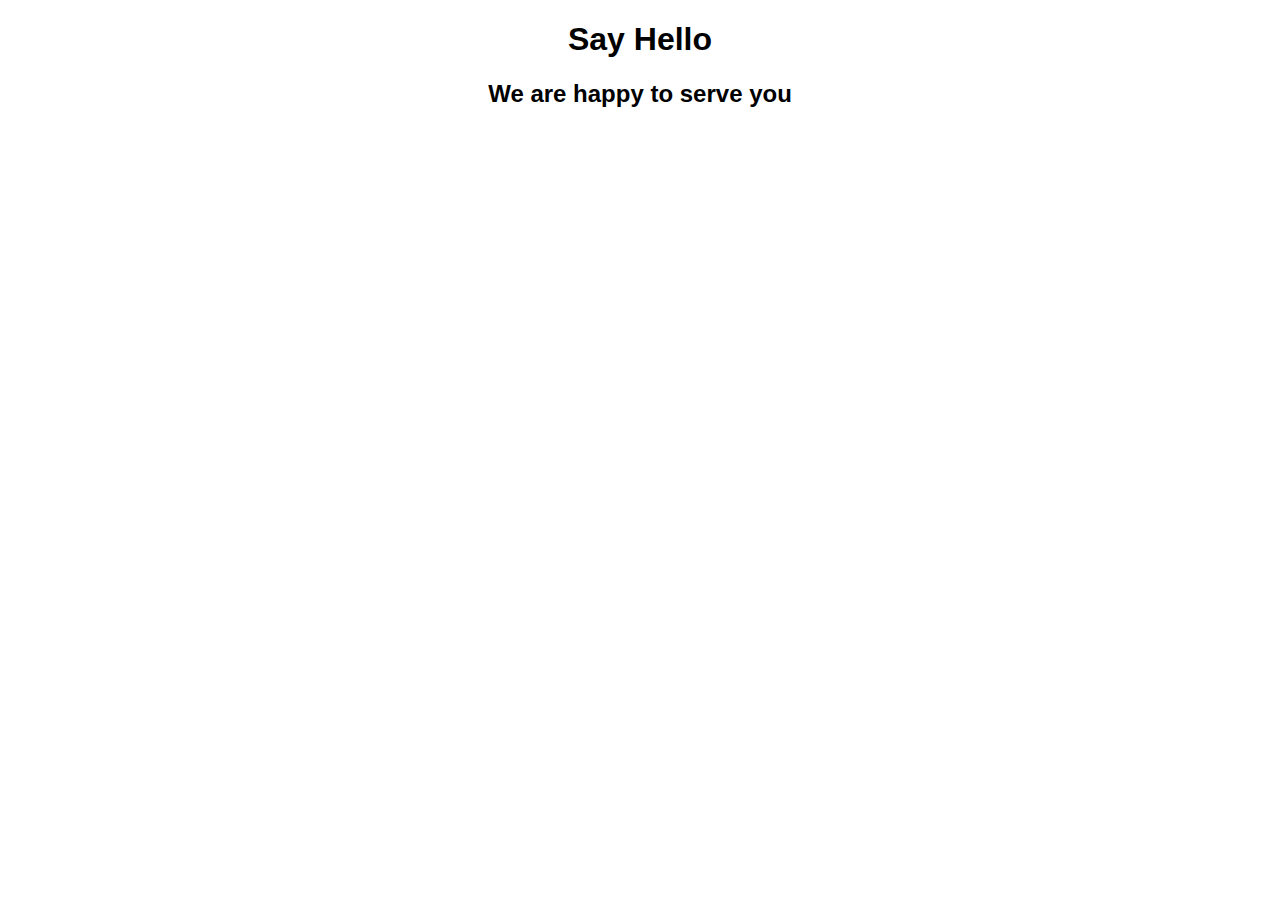
==== ContactUsForm/contactus.html @ d974addd "added h1 and h2 tag" ====
<!DOCTYPE html>
<html lang="en">
<head>
    <meta charset="UTF-8">
    <meta http-equiv="X-UA-Compatible" content="IE=edge">
    <meta name="viewport" content="width=device-width, initial-scale=1.0">
    <title>contactus</title>
    <link rel="stylesheet" type= "text/css" href="contactus.css">
</head>
<body>
    <div class="contact-title">
        <h1>Say Hello</h1>
        <h2>We are happy to serve you</h2>

    </div>
</body>
</html>
---- ContactUsForm/contactus.css ----
body {
    margin: 0;
    padding: 0;
    text-align: center;
    background: linear-gradient(rgba(0, 0, 150, 0.5)rgba(73, 73, 126, 0.5)),url(ContactUsForm\images\Cafe.jpg);
    background-size: cover;
    background-position: center;
    font-family: sans-serif;
}
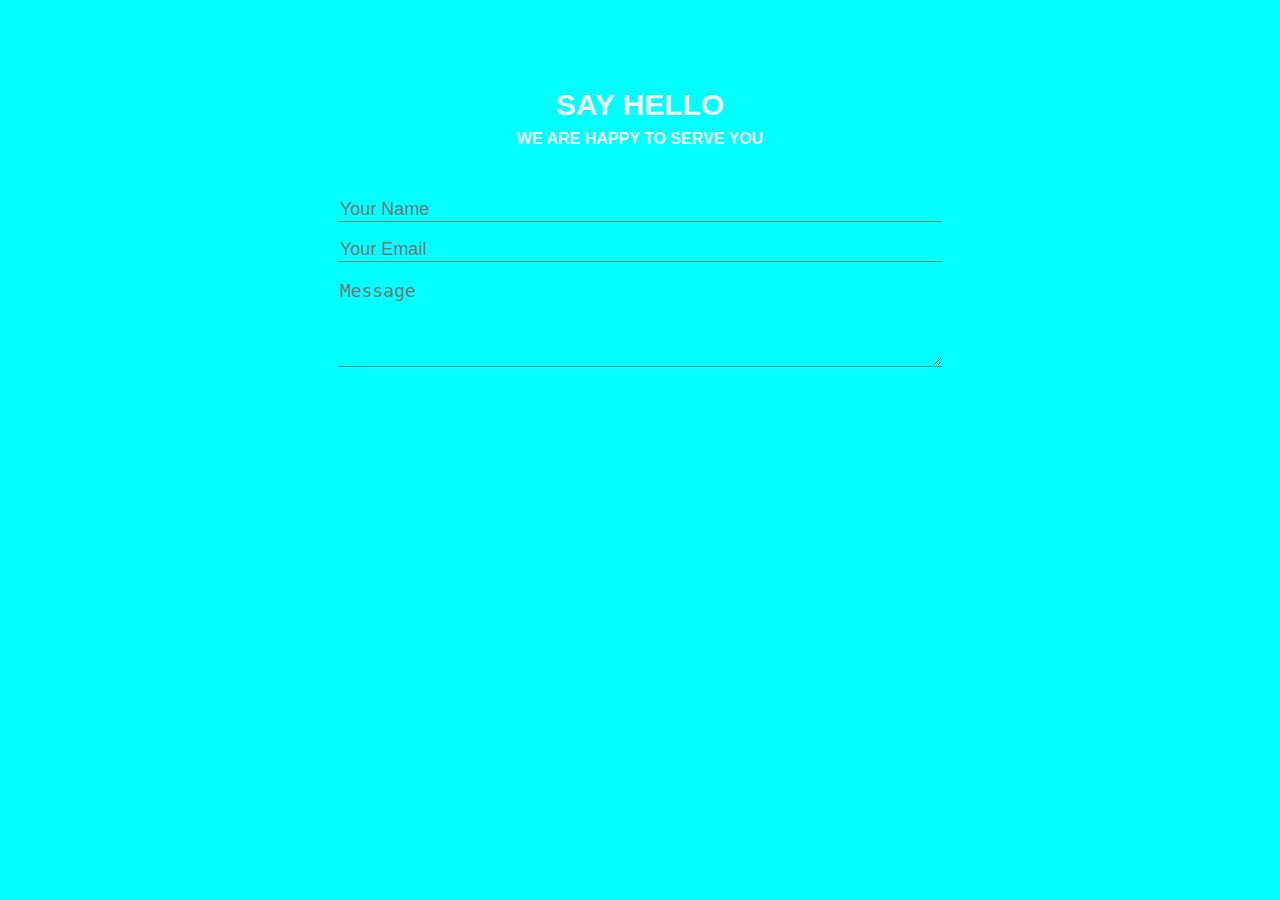
==== commit eb1ac4d0: "html" ====
--- a/ContactUsForm/contactus.html
+++ b/ContactUsForm/contactus.html
@@ -5,13 +5,22 @@
     <meta http-equiv="X-UA-Compatible" content="IE=edge">
     <meta name="viewport" content="width=device-width, initial-scale=1.0">
     <title>contactus</title>
-    <link rel="stylesheet" type= "text/css" href="contactus.css">
+    <link rel="stylesheet" type="text/css" href="./contactus.css">
 </head>
 <body>
     <div class="contact-title">
         <h1>Say Hello</h1>
         <h2>We are happy to serve you</h2>
 
+    </div class="contact-form">
+        <form id="contact-form" method="post" action="">
+                <input name="name" type="text" class="form-control" placeholder="Your Name" required><br>
+                <input name="email" type="email" class="form-control" placeholder="Your Email" required><br>
+                <textarea name="message" class="form-control" placeholder="Message" rows="4" required></textarea><br>
+        </form>
+
+    <div>
+
     </div>
 </body>
 </html>--- a/ContactUsForm/contactus.css
+++ b/ContactUsForm/contactus.css
@@ -1,9 +1,39 @@
+* {
+    background-color: aqua;
+}
 body {
     margin: 0;
     padding: 0;
     text-align: center;
-    background: linear-gradient(rgba(0, 0, 150, 0.5)rgba(73, 73, 126, 0.5)),url(ContactUsForm\images\Cafe.jpg);
+    background: linear-gradient(rgba(0, 0, 150, 0.5)rgba(0, 0, 50, 0.5)),url(./images/cafefront.jpg);
     background-size: cover;
     background-position: center;
     font-family: sans-serif;
+}
+.contact-title {
+    margin-top: 100px;
+    color: aliceblue;
+    text-transform: uppercase;
+    transition: all 4s ease-in-out;
+}
+.contact-title h1 {
+    font-size: 30px;
+    line-height: 10px;
+}
+.contact-title h2 {
+    font-size: 16px;
+}
+form {
+  margin-top: 50px;
+  transition: all 4s ease-in-out;  
+}
+.form-control {
+    width: 600px;
+    background: transparent;
+    border: none;
+    outline: none;
+    border-bottom: 1px solid gray;
+    color: white;
+    font-size: 18px;
+    margin-bottom: 16px;
 }